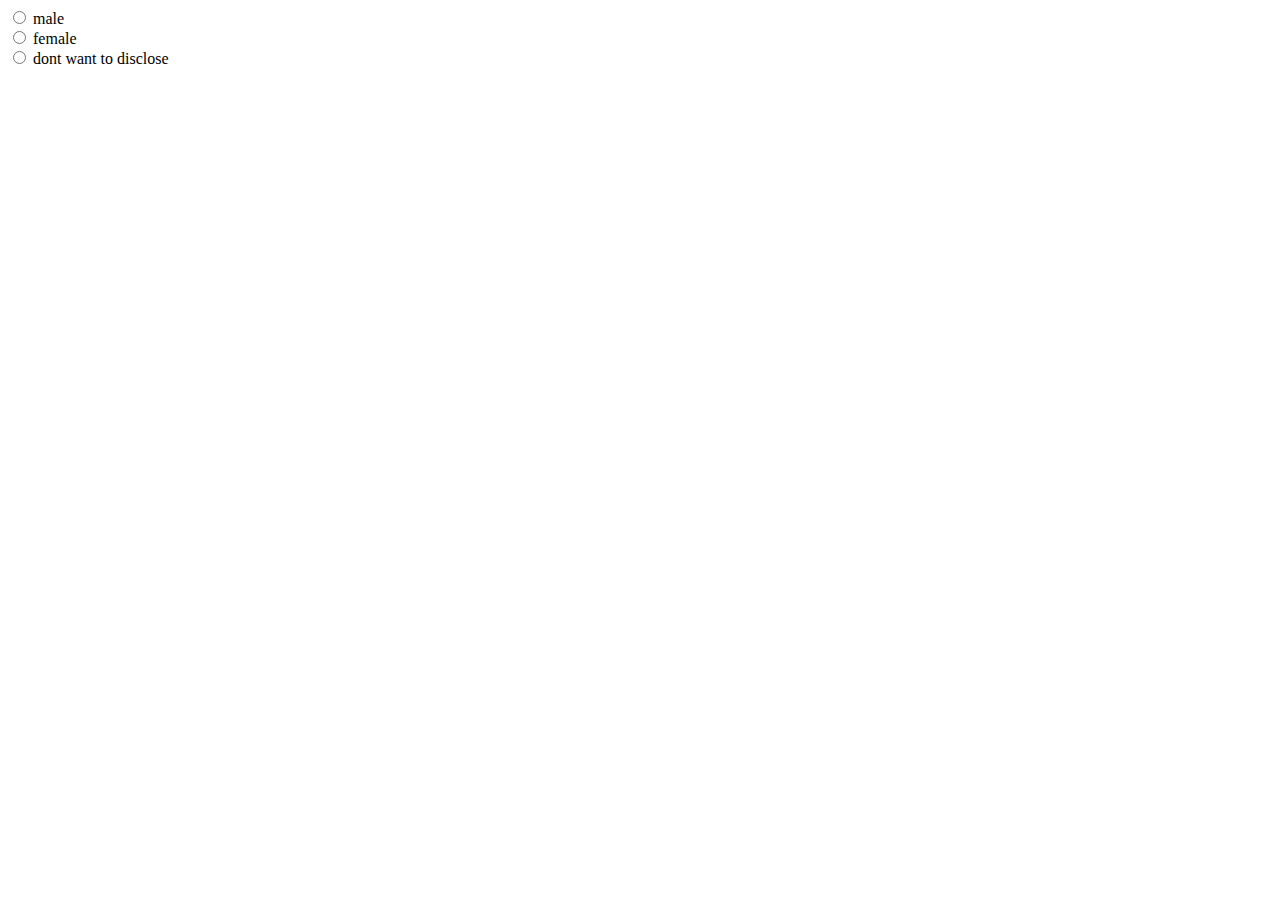
==== index2.html @ b52715cc "assignment2" ====
<!DOCTYPE html>
<html lang="en">
<head>
    <meta charset="UTF-8">
    <meta http-equiv="X-UA-Compatible" content="IE=edge">
    <meta name="viewport" content="width=device-width, initial-scale=1.0">
    <title>Document</title>
</head>
<body>
    <form>
        <input type="radio" id="gender" name="gender" value="gender">
        <label for="gender">male</label><br>
        <input type="radio" id="gender" name="gender" value="gender">
        <label for="gender">female</label><br>
        <input type="radio" id="gender" name="gender" value="gender">
        <label for="gender">dont want to disclose</label>
      </form>
</body>
</html>
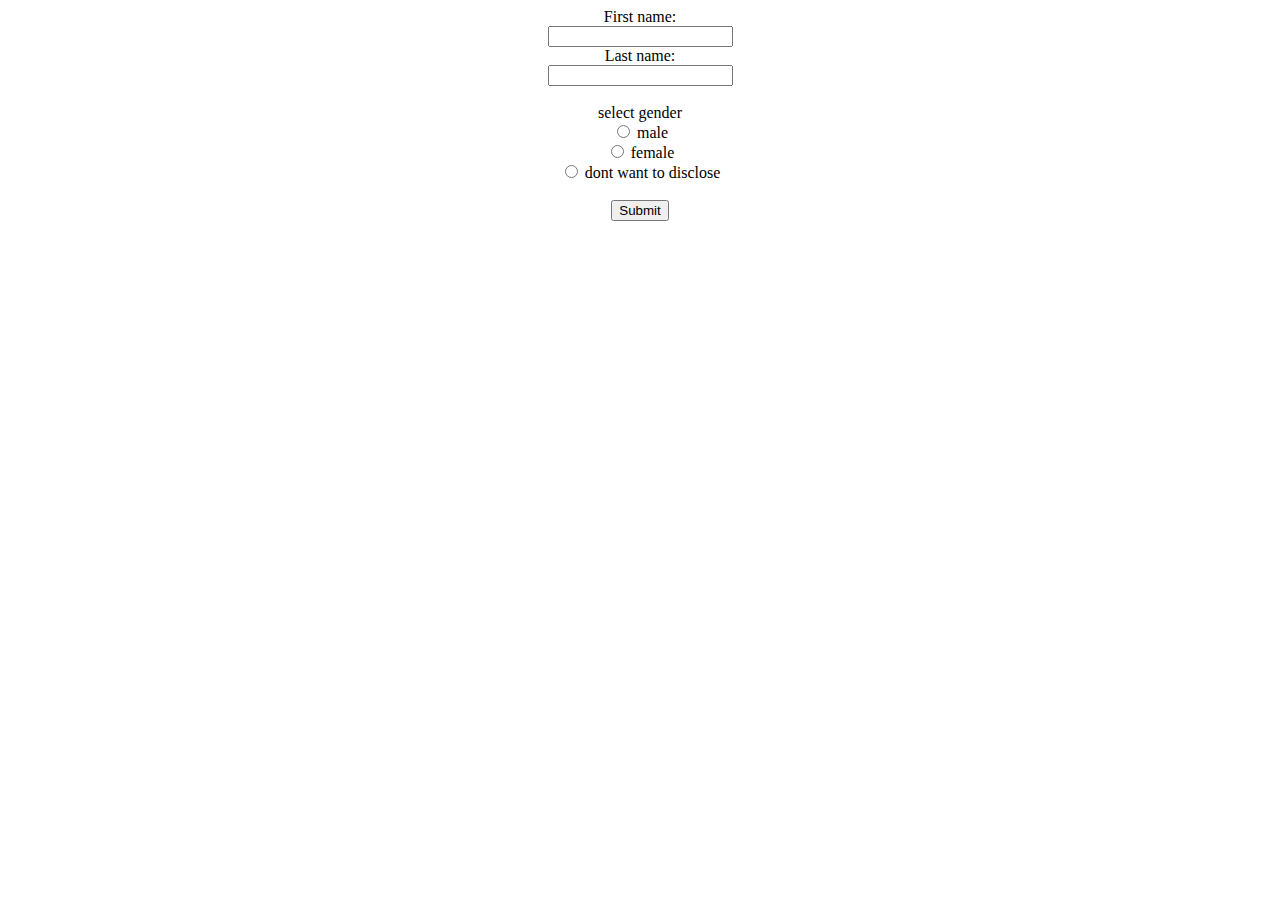
==== commit f03f7ea5: "assignment2" ====
--- a/index2.html
+++ b/index2.html
@@ -7,13 +7,21 @@
     <title>Document</title>
 </head>
 <body>
+    <div style="text-align: center">
     <form>
+        <label for="fname">First name:</label><br>
+        <input type="text" id="fname" name="fname"><br>
+        <label for="lname">Last name:</label><br>
+        <input type="text" id="lname" name="lname"><br><br>
+        <label for="select">select gender</label><br>
         <input type="radio" id="gender" name="gender" value="gender">
         <label for="gender">male</label><br>
         <input type="radio" id="gender" name="gender" value="gender">
         <label for="gender">female</label><br>
         <input type="radio" id="gender" name="gender" value="gender">
-        <label for="gender">dont want to disclose</label>
+        <label for="gender">dont want to disclose</label><br><br>
+        <input type="submit" value="Submit">
       </form>
+    </div>
 </body>
 </html>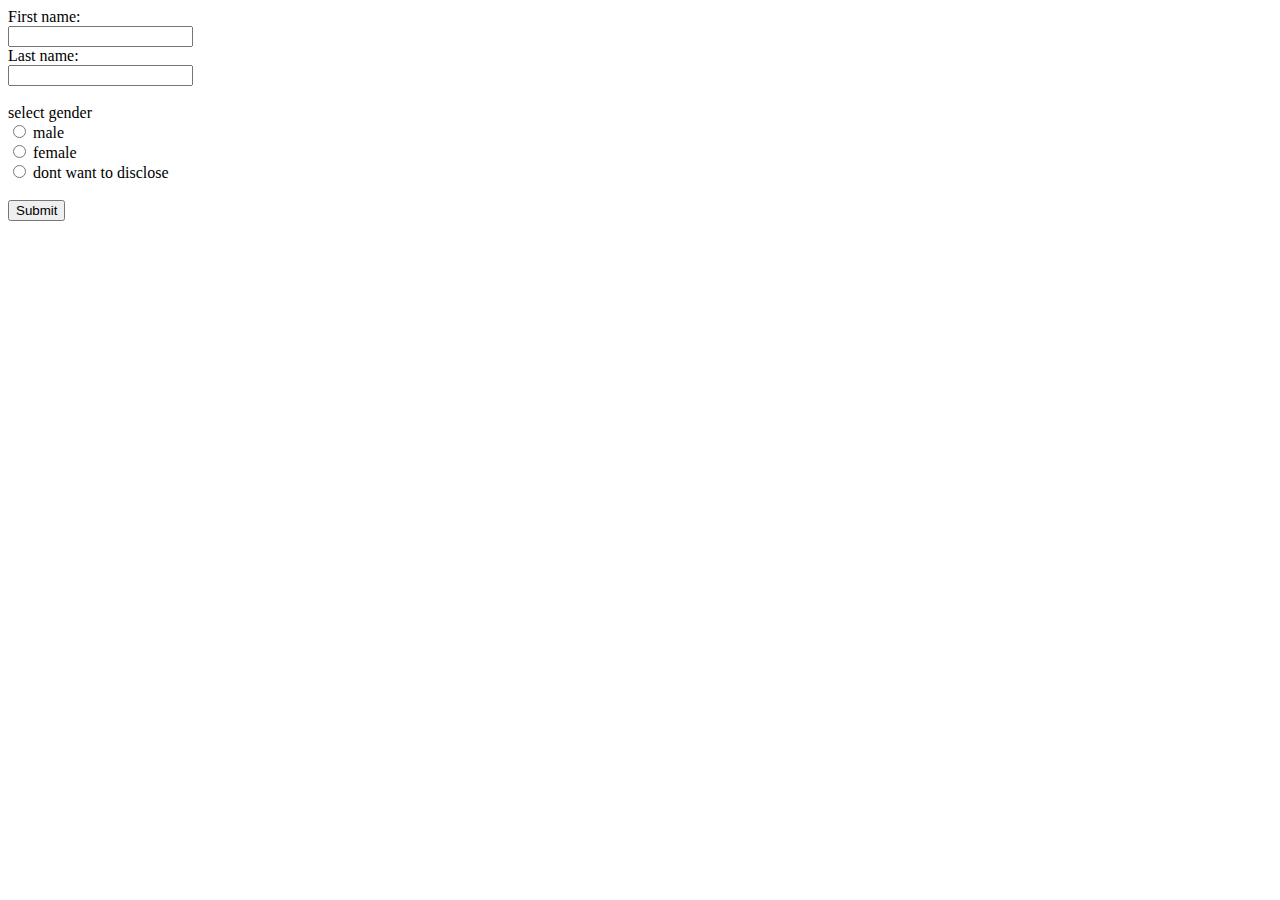
==== commit 4bade0dc: "Update index2.html" ====
--- a/index2.html
+++ b/index2.html
@@ -7,7 +7,7 @@
     <title>Document</title>
 </head>
 <body>
-    <div style="text-align: center">
+    <div>
     <form>
         <label for="fname">First name:</label><br>
         <input type="text" id="fname" name="fname"><br>
@@ -24,4 +24,4 @@
       </form>
     </div>
 </body>
-</html>+</html>
